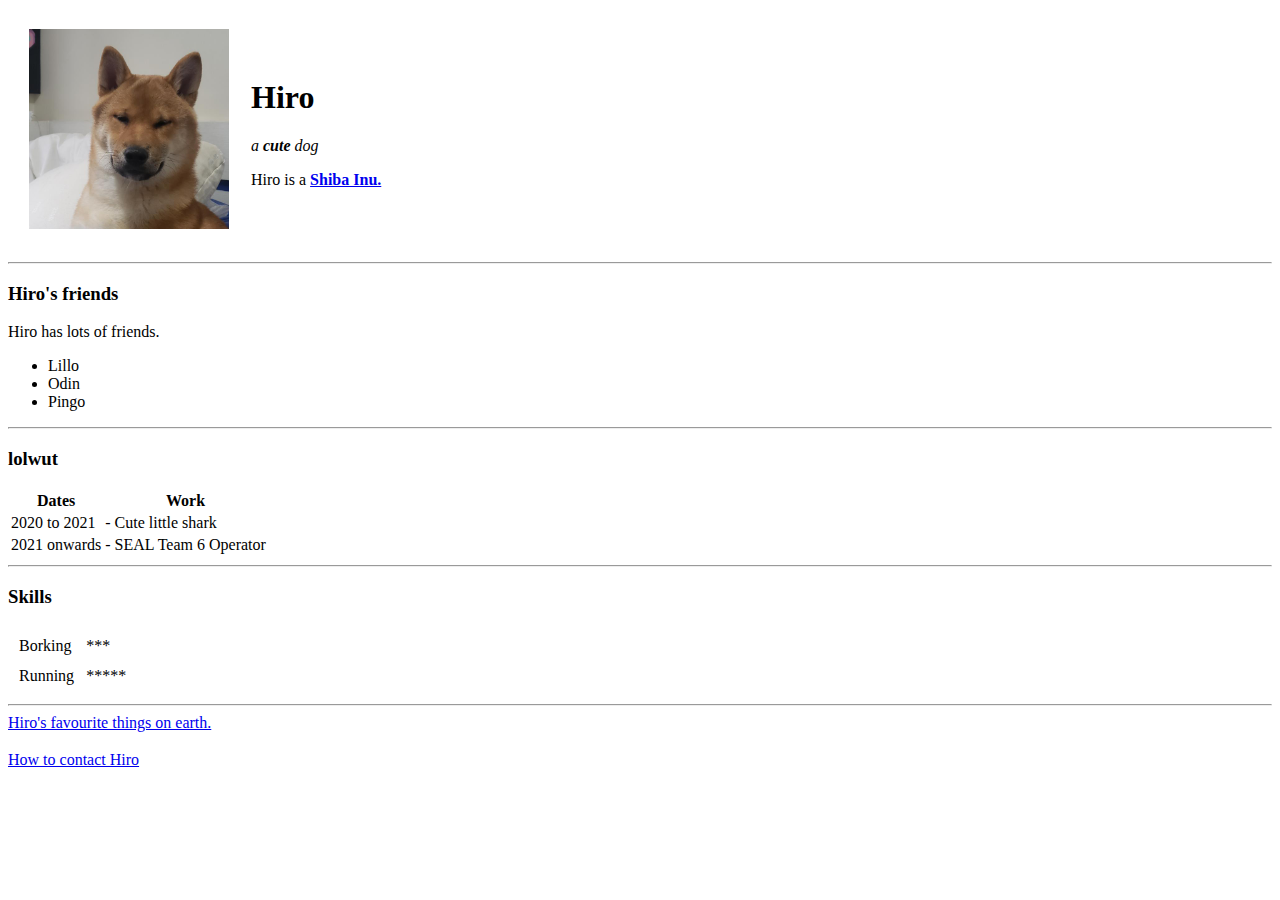
==== index.html @ 8b50cf37 "Proper file add" ====
<!DOCTYPE html>
<html>
    
    <head>
        <meta charset="UTF-8">
        <title>HTML Training</title>
    </head>

    <body>
        <table cellspacing="20">
            <tr>
                <td><img src="hiro.jpg" alt="Hiro" widht="200" height="200"></td>
                <td><h1>Hiro</h1>
                    <p><em>a <strong>cute</strong> dog</em></p>
                    <p>Hiro is a <strong><a href="https://pt.wikipedia.org/wiki/Shiba_inu"> Shiba Inu.</a></strong></p>
                    </td>
            </tr>
        </table>
        <hr>
        
    </body>
    <h3>Hiro's friends</h3>
    <p>Hiro has lots of friends.</p>
    <ul cellspacing ="10">
        <li>Lillo</li>
        <li>Odin</li>
        <li>Pingo</li>
    </ul>
    <hr>
    <h3> lolwut</h3>
    <table>
        <thead>
            <tr>
                <th>Dates</th>
                <th>Work</th>
            </tr>
        </thead>
        <tbody>
            <tr>
                <td>2020 to 2021</td>
                <td>- Cute little shark</td>
            </tr>
            <tr>
                <td>2021 onwards</td>
                <td>- SEAL Team 6 Operator</td>
            </tr>
        </tbody>
        <tfoot>

        </tfoot>

       
    </table>
    <hr>
    <h3>Skills</h3>
    <table cellspacing="10">
        <tr>
            <td>Borking</td>
            <td>***</td>
        </tr>
        <tr>
            <td>Running</td>
            <td>*****</td>
        </tr>
    </table>

    <hr>

    <a href="wtf.html">Hiro's favourite things on earth.</a><h3></h3>
    <a href="wtf2.html">How to contact Hiro</a>
  
</html>
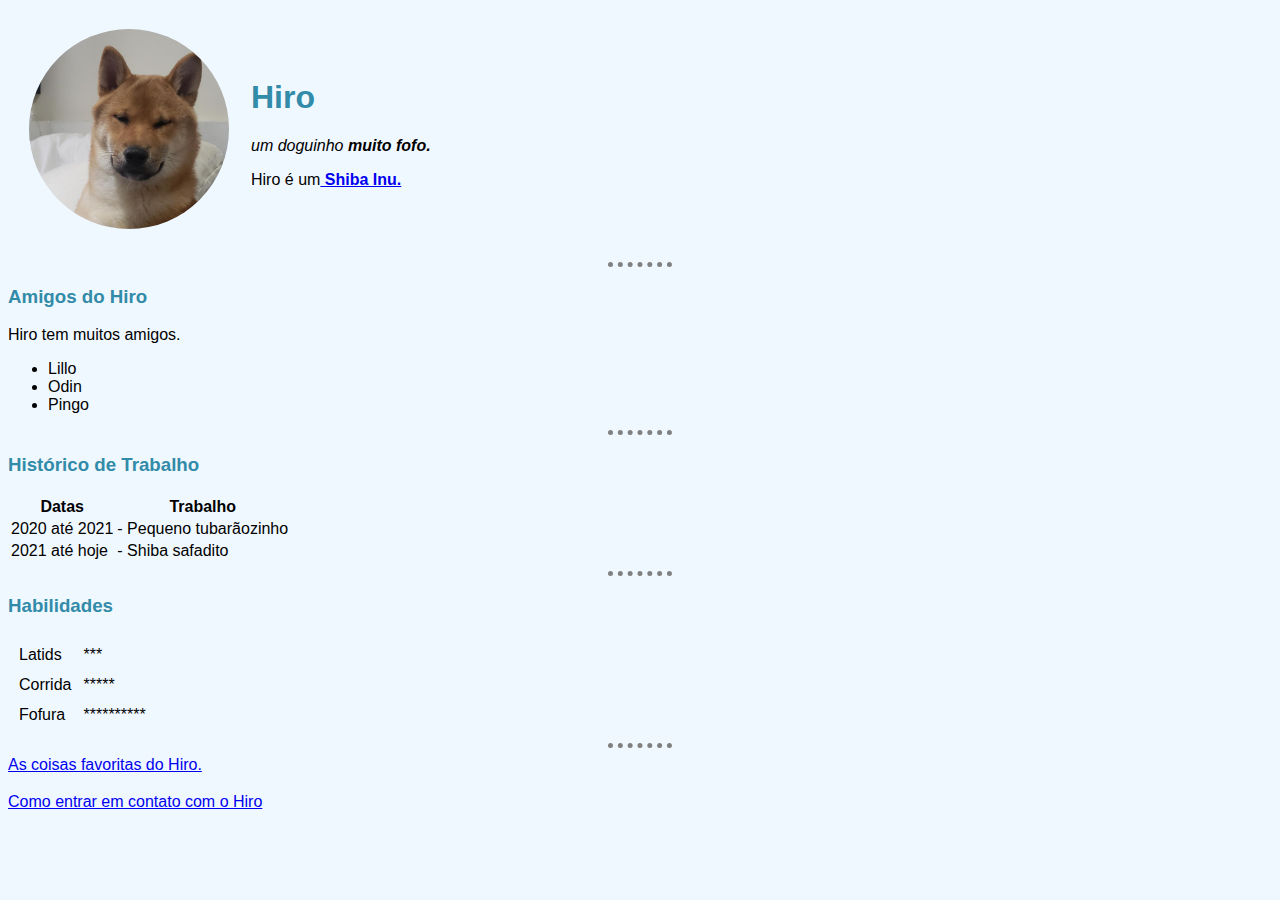
==== commit 22103ac3: "asdf" ====
--- a/index.html
+++ b/index.html
@@ -4,45 +4,46 @@
     <head>
         <meta charset="UTF-8">
         <title>HTML Training</title>
+        <link rel="stylesheet" href="style.css">
     </head>
-
+    
     <body>
-        <table cellspacing="20">
+        <table  cellspacing="20">
             <tr>
                 <td><img src="hiro.jpg" alt="Hiro" widht="200" height="200"></td>
                 <td><h1>Hiro</h1>
-                    <p><em>a <strong>cute</strong> dog</em></p>
-                    <p>Hiro is a <strong><a href="https://pt.wikipedia.org/wiki/Shiba_inu"> Shiba Inu.</a></strong></p>
+                    <p><em>um doguinho <strong>muito fofo.</strong></em></p>
+                    <p>Hiro é um<strong><a href="https://pt.wikipedia.org/wiki/Shiba_inu"> Shiba Inu.</a></strong></p>
                     </td>
             </tr>
         </table>
         <hr>
         
     </body>
-    <h3>Hiro's friends</h3>
-    <p>Hiro has lots of friends.</p>
+    <h3>Amigos do Hiro</h3>
+    <p>Hiro tem muitos amigos.</p>
     <ul cellspacing ="10">
         <li>Lillo</li>
         <li>Odin</li>
         <li>Pingo</li>
     </ul>
     <hr>
-    <h3> lolwut</h3>
+    <h3> Histórico de Trabalho</h3>
     <table>
         <thead>
             <tr>
-                <th>Dates</th>
-                <th>Work</th>
+                <th>Datas</th>
+                <th>Trabalho</th>
             </tr>
         </thead>
         <tbody>
             <tr>
-                <td>2020 to 2021</td>
-                <td>- Cute little shark</td>
+                <td>2020 até 2021</td>
+                <td>- Pequeno tubarãozinho</td>
             </tr>
             <tr>
-                <td>2021 onwards</td>
-                <td>- SEAL Team 6 Operator</td>
+                <td>2021 até hoje</td>
+                <td>- Shiba safadito</td>
             </tr>
         </tbody>
         <tfoot>
@@ -52,21 +53,25 @@
        
     </table>
     <hr>
-    <h3>Skills</h3>
+    <h3>Habilidades</h3>
     <table cellspacing="10">
         <tr>
-            <td>Borking</td>
+            <td>Latids</td>
             <td>***</td>
         </tr>
         <tr>
-            <td>Running</td>
+            <td>Corrida</td>
             <td>*****</td>
+        </tr>
+        <tr>
+            <td>Fofura</td>
+            <td>**********</td>
         </tr>
     </table>
 
     <hr>
 
-    <a href="wtf.html">Hiro's favourite things on earth.</a><h3></h3>
-    <a href="wtf2.html">How to contact Hiro</a>
+    <a href="wtf.html">As coisas favoritas do Hiro.</a><h3></h3>
+    <a href="wtf2.html">Como entrar em contato com o Hiro</a>
   
 </html>--- a/style.css
+++ b/style.css
@@ -0,0 +1,24 @@
+img {
+    border-radius: 50%;
+}
+
+body {
+    background-color: aliceblue;
+    font-family: -apple-system, BlinkMacSystemFont, 'Segoe UI', Roboto, Oxygen, Ubuntu, Cantarell, 'Open Sans', 'Helvetica Neue', sans-serif;
+}
+
+hr {
+    border-color: grey;
+    border-width: 5px;
+    border-style: none;
+    border-top-style: dotted;
+    width: 5%;
+}
+
+h1 {
+    color: #328ba8
+}
+
+h3 {
+    color: #328ba8
+}